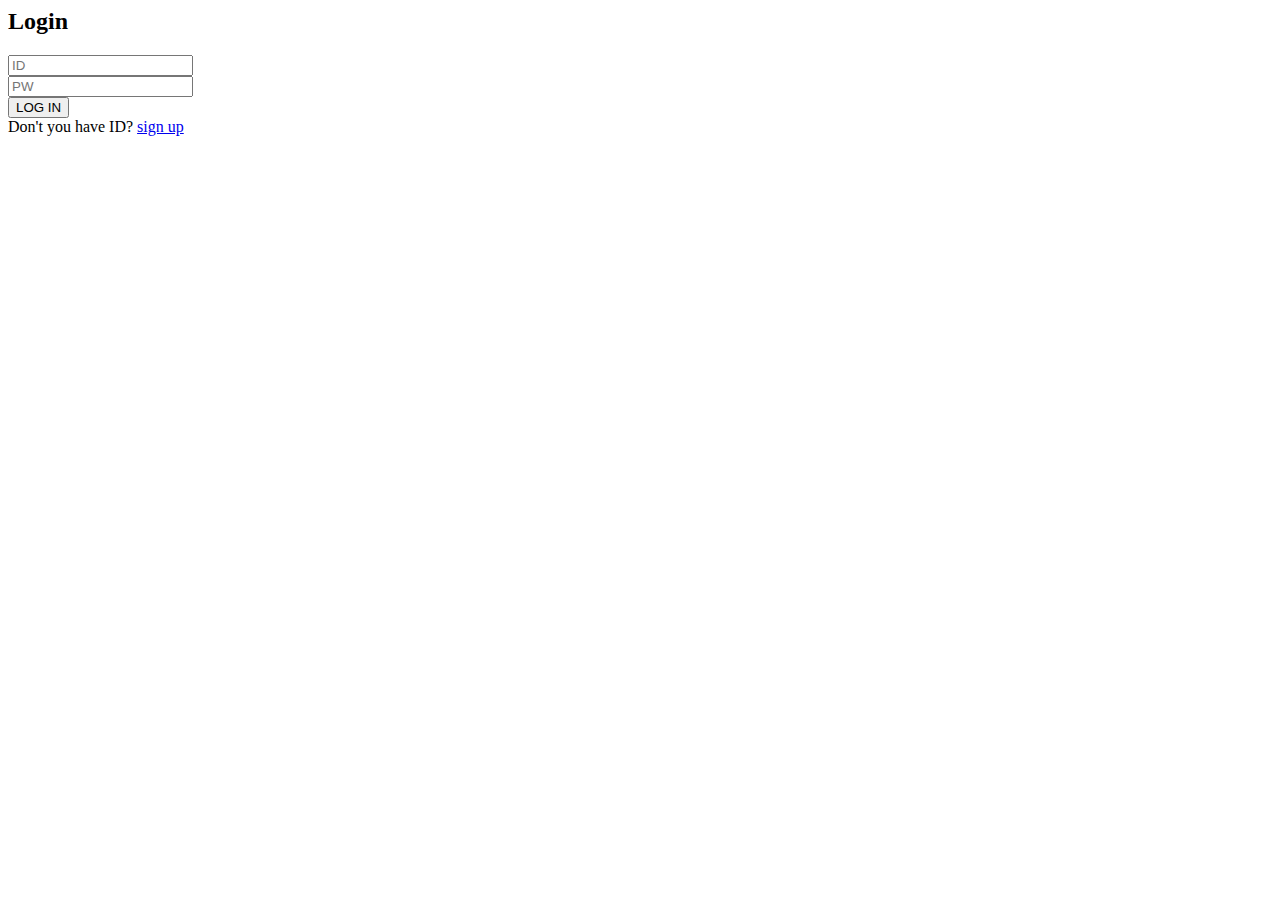
==== templates/index.html @ 0eaa66ee "Add files via upload" ====
<DOCTYPE HTML5>
<html>
  <head>
    <link rel="stylesheet" type="text/css" href="{{url_for('static', filename='css/login.css')}}">
  </head>

  <body width="100%" height="100%">
    <form action="index.html" method="post" class="loginForm">
      <h2>Login</h2>
      <div class="idForm">
        <input type="text" class="id" placeholder="ID" name="email">
      </div>
      <div class="passForm">
        <input type="password" class="pw" placeholder="PW" name="pass">
      </div>
      <button type="button" class="btn" onclick="button()">
        LOG IN
      </button>
      <div class="bottomText">
        Don't you have ID? <a href="#">sign up</a>
      </div>
    </form>
  </body>
</html>
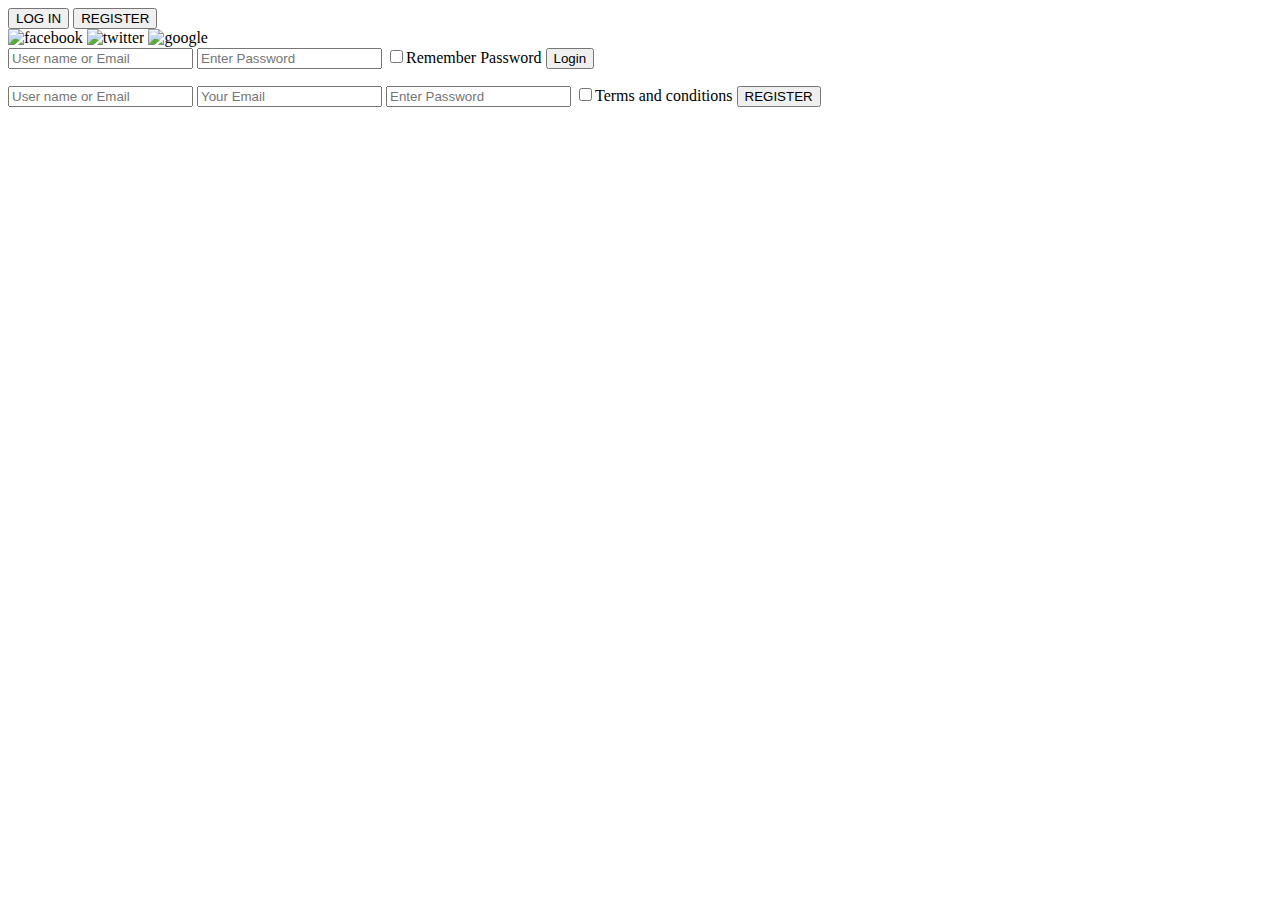
==== commit 8947c7bd: "Update index.html" ====
--- a/templates/index.html
+++ b/templates/index.html
@@ -1,24 +1,54 @@
 <DOCTYPE HTML5>
 <html>
-  <head>
-    <link rel="stylesheet" type="text/css" href="{{url_for('static', filename='css/login.css')}}">
-  </head>
+    <head>
+        <title>로그인 / 회원가입 폼 템플릿</title>
+        <link rel="stylesheet" href="style.css">
+    </head>
+    <body>
+        <div class="wrap">
+            <div class="form-wrap">
+                <div class="button-wrap">
+                    <div id="btn"></div>
+                    <button type="button" class="togglebtn" onclick="login()">LOG IN</button>
+                    <button type="button" class="togglebtn" onclick="register()">REGISTER</button>
+                </div>
+                <div class="social-icons">
+                    <img src="img/fb.png" alt="facebook">
+                    <img src="img/tw.png" alt="twitter">
+                    <img src="img/gl.png" alt="google">
+                </div>
+                <form id="login" action="" class="input-group">
+                    <input type="text" class="input-field" placeholder="User name or Email" required>
+                    <input type="password" class="input-field" placeholder="Enter Password" required>
+                    <input type="checkbox" class="checkbox"><span>Remember Password</span>
+                    <button class="submit">Login</button>
+                </form>
+                <form id="register" action="" class="input-group">
+                    <input type="text" class="input-field" placeholder="User name or Email" required>
+                    <input type="email" class="input-field" placeholder="Your Email" required>
+                    <input type="password" class="input-field" placeholder="Enter Password" required>
+                    <input type="checkbox" class="checkbox"><span>Terms and conditions</span>
+                    <button class="submit">REGISTER</button>
+                </form>
+            </div>
+        </div>
+        <script>
+            var x = document.getElementById("login");
+            var y = document.getElementById("register");
+            var z = document.getElementById("btn");
+            
+            
+            function login(){
+                x.style.left = "50px";
+                y.style.left = "450px";
+                z.style.left = "0";
+            }
 
-  <body width="100%" height="100%">
-    <form action="index.html" method="post" class="loginForm">
-      <h2>Login</h2>
-      <div class="idForm">
-        <input type="text" class="id" placeholder="ID" name="email">
-      </div>
-      <div class="passForm">
-        <input type="password" class="pw" placeholder="PW" name="pass">
-      </div>
-      <button type="button" class="btn" onclick="button()">
-        LOG IN
-      </button>
-      <div class="bottomText">
-        Don't you have ID? <a href="#">sign up</a>
-      </div>
-    </form>
-  </body>
-</html>+            function register(){
+                x.style.left = "-400px";
+                y.style.left = "50px";
+                z.style.left = "110px";
+            }
+        </script>
+    </body>
+</html> 
